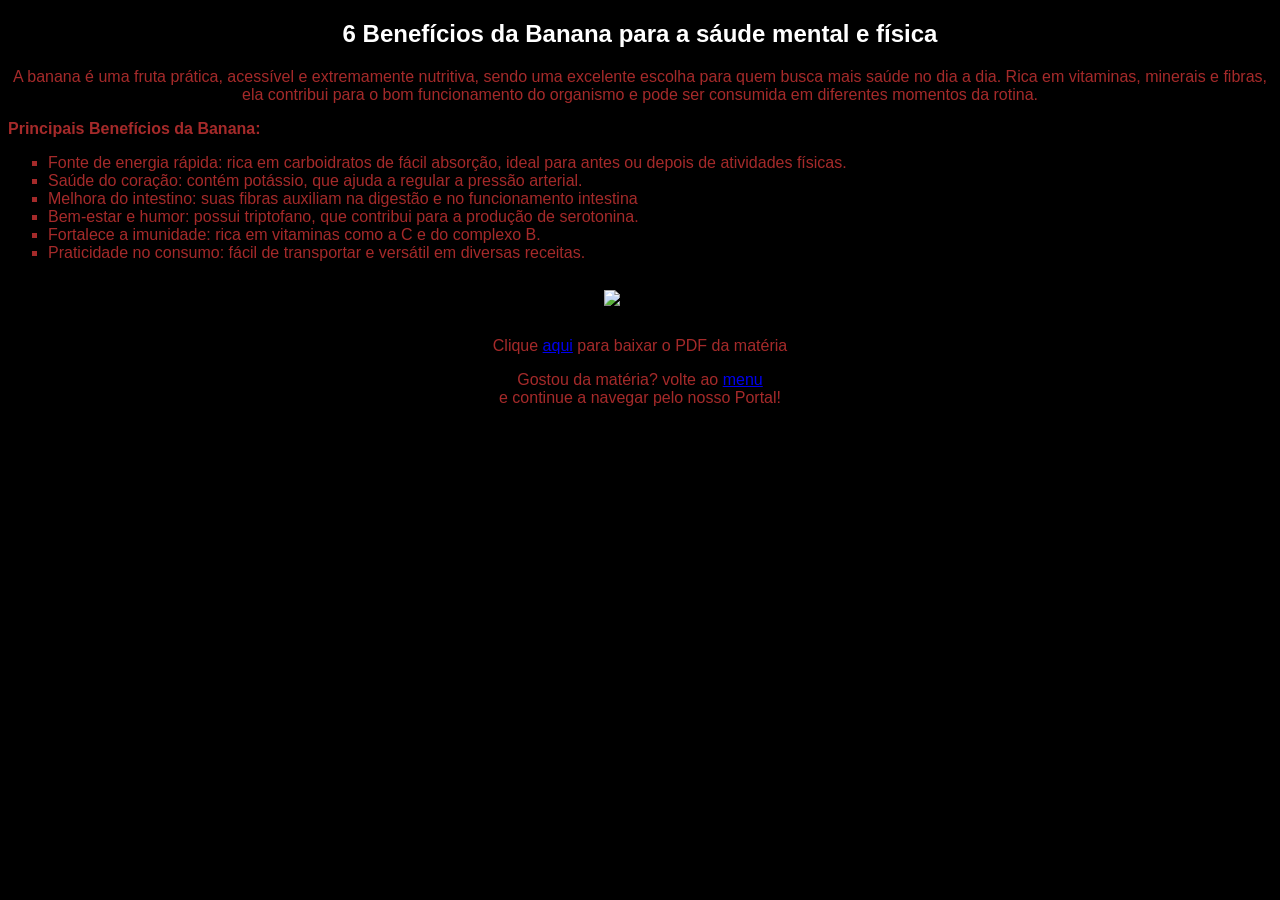
==== jornal1.html @ abcc3758 "Add files via upload" ====
<!DOCTYPE html>
<html lang="pt-br">
<head>
    <meta charset="UTF-8">
    <meta name="viewport" content="width=device-width, initial-scale=1.0">
    <title>Máteria</title>
    <link rel="stylesheet" href="../style.css">
    <style>li{
        text-align: left;
    }</style>
</head>
<body>
    <h2>6 Benefícios da Banana para a sáude mental e física</h2>
    <p>A banana é uma fruta prática, acessível e extremamente nutritiva, sendo uma excelente escolha para quem busca mais saúde no dia a dia. Rica em vitaminas, minerais e fibras, ela contribui para o bom funcionamento do organismo e pode ser consumida em diferentes momentos da rotina.</p>
    <p style="text-align:left;"><strong>Principais Benefícios da Banana:</strong></p>
    <ul type="square">
        <li>Fonte de energia rápida: rica em carboidratos de fácil absorção, ideal para antes ou depois de atividades físicas.</li>
        <li>Saúde do coração: contém potássio, que ajuda a regular a pressão arterial.</li>
        <li>Melhora do intestino: suas fibras auxiliam na digestão e no funcionamento intestina</li>
        <li>Bem-estar e humor: possui triptofano, que contribui para a produção de serotonina.</li>
        <li>Fortalece a imunidade: rica em vitaminas como a C e do complexo B.</li>
        <li>Praticidade no consumo: fácil de transportar e versátil em diversas receitas.</li>
    </ul>
    <img src="../data/banana.jpg" alt="Banana">
    <p>Clique <a href="../dowloads/beneficios_banana.pdf" dowload="beneficios_banana.pdf" type="application/pdf">aqui</a> para baixar o PDF da matéria</p>
    <p>Gostou da matéria? volte ao <a href="../index.html">menu</a><br>e continue a navegar pelo nosso Portal!</p>
</body>
</html>
---- style.css ----
@charset "UTF-8";


img{
    cursor: pointer;
    transition: transform 0.2s ease;
    padding: 1%;
}
img:hover{
    transform: scale(1.05);
}
body{
    background-color:black;
    font-family: Arial, Helvetica, sans-serif;
    font-size: 15pts;
    text-align: center;
}
h1{
    color:yellow;
}
h2{
    color: white;
}
p{
    color: brown;
}
li{
    color: brown;
}
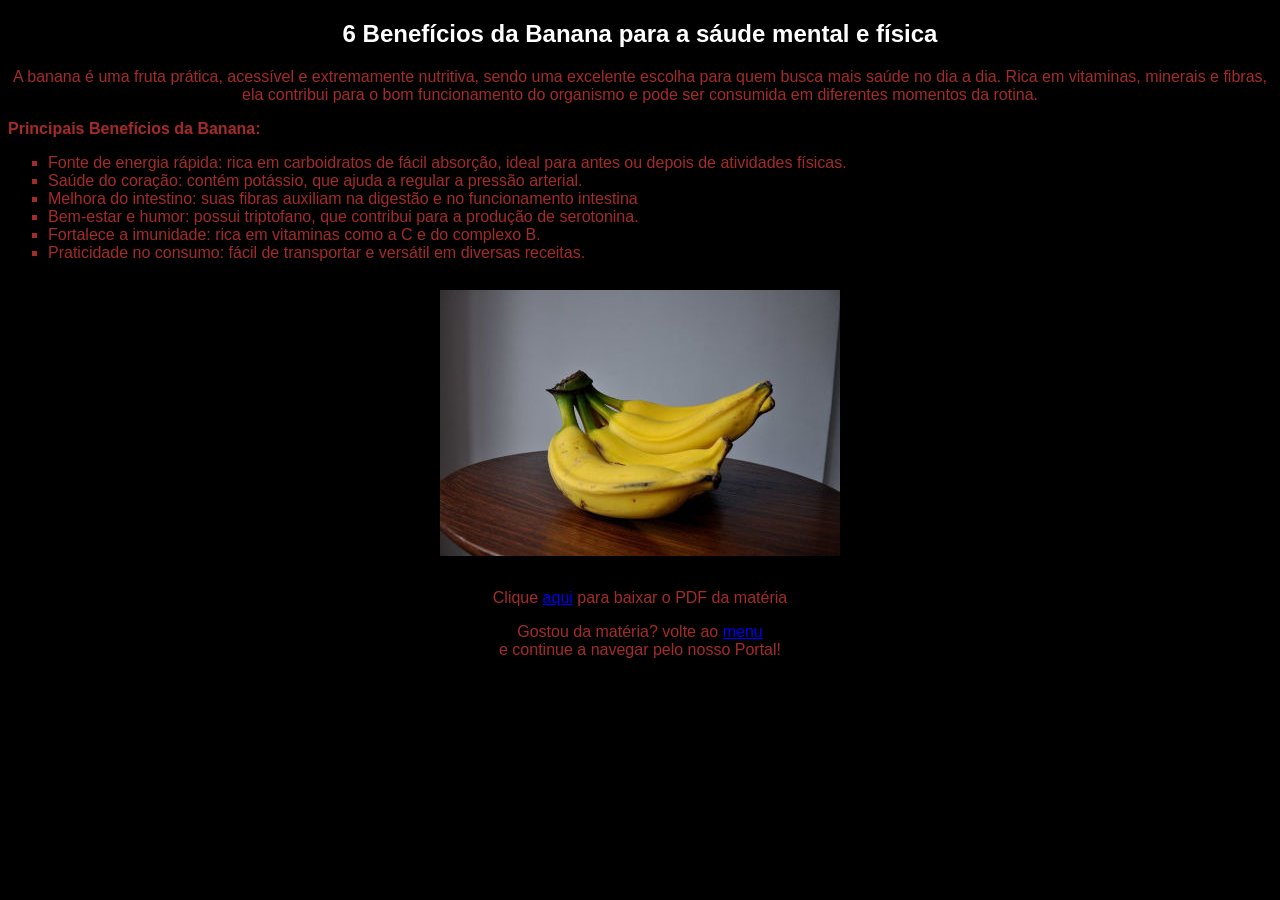
==== commit 4a4e04f9: "Update jornal1.html" ====
--- a/jornal1.html
+++ b/jornal1.html
@@ -21,8 +21,8 @@
         <li>Fortalece a imunidade: rica em vitaminas como a C e do complexo B.</li>
         <li>Praticidade no consumo: fácil de transportar e versátil em diversas receitas.</li>
     </ul>
-    <img src="../data/banana.jpg" alt="Banana">
-    <p>Clique <a href="../dowloads/beneficios_banana.pdf" dowload="beneficios_banana.pdf" type="application/pdf">aqui</a> para baixar o PDF da matéria</p>
-    <p>Gostou da matéria? volte ao <a href="../index.html">menu</a><br>e continue a navegar pelo nosso Portal!</p>
+    <img src="banana.jpg" alt="Banana">
+    <p>Clique <a href="beneficios_banana.pdf" dowload="beneficios_banana.pdf" type="application/pdf">aqui</a> para baixar o PDF da matéria</p>
+    <p>Gostou da matéria? volte ao <a href="portal.html">menu</a><br>e continue a navegar pelo nosso Portal!</p>
 </body>
-</html>+</html>
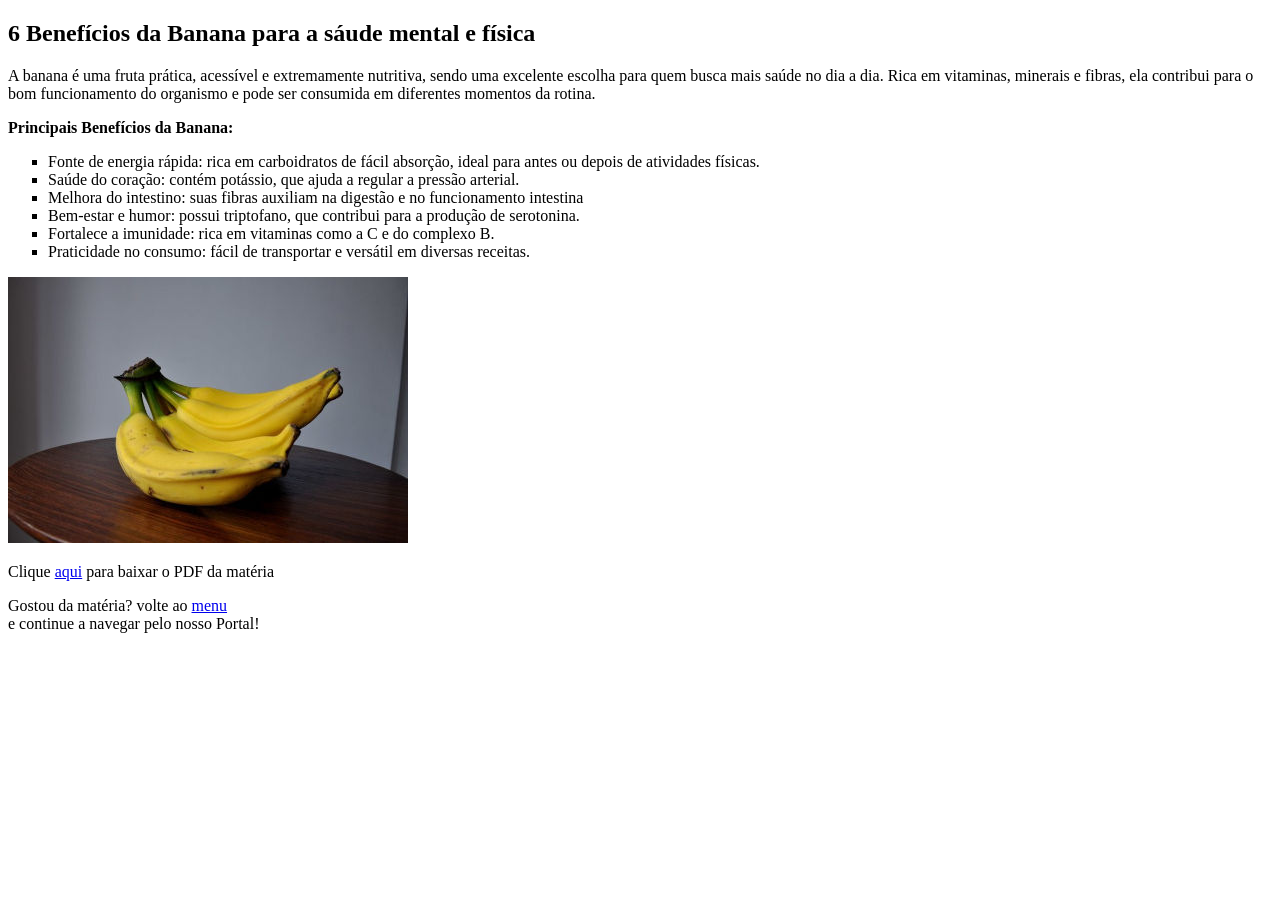
==== commit 24b5133c: "Update jornal1.html" ====
--- a/jornal1.html
+++ b/jornal1.html
@@ -4,7 +4,7 @@
     <meta charset="UTF-8">
     <meta name="viewport" content="width=device-width, initial-scale=1.0">
     <title>Máteria</title>
-    <link rel="stylesheet" href="../style.css">
+    <link rel="stylesheet" href="estilo.css">
     <style>li{
         text-align: left;
     }</style>
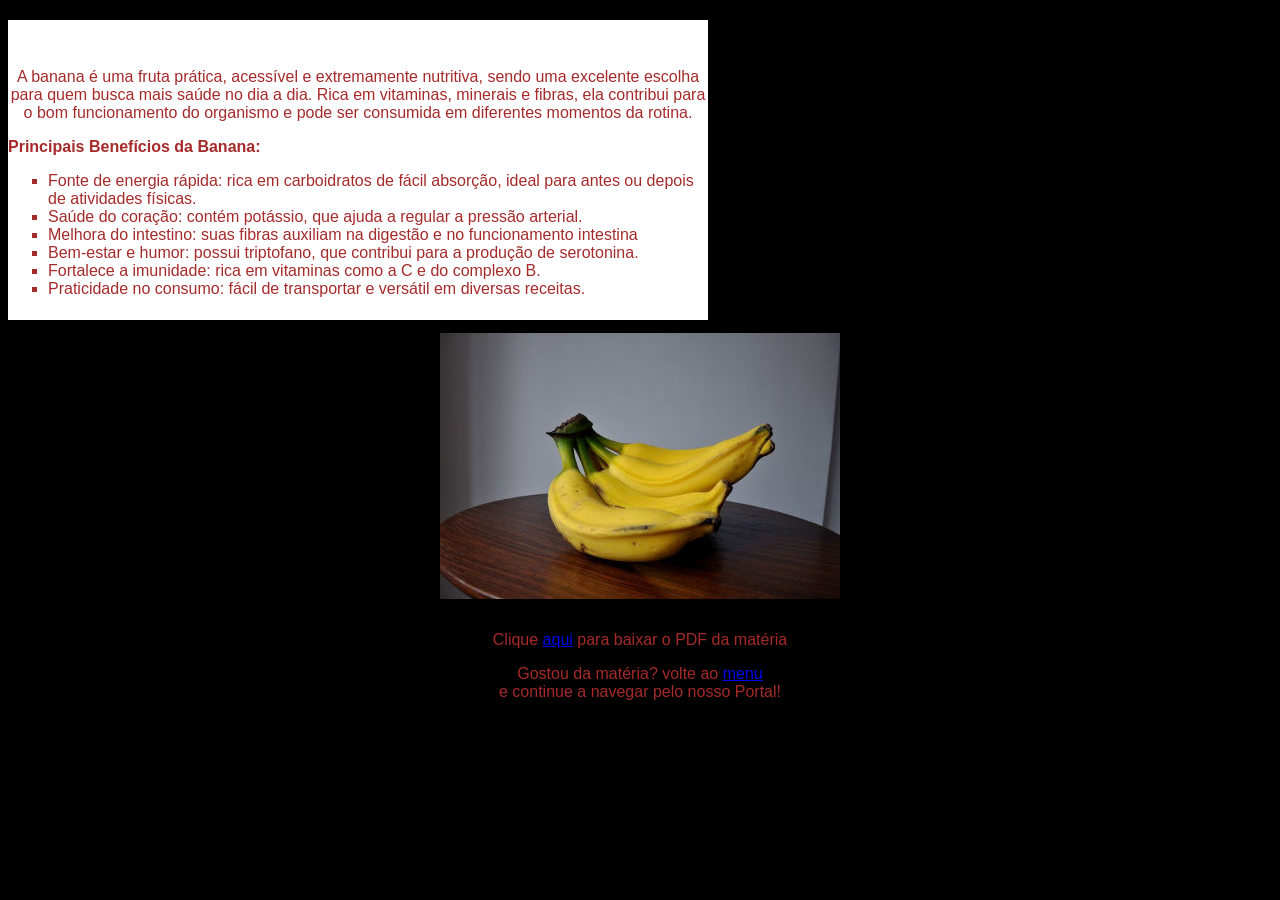
==== commit 77a47b80: "Edit" ====
--- a/jornal1.html
+++ b/jornal1.html
@@ -10,17 +10,19 @@
     }</style>
 </head>
 <body>
-    <h2>6 Benefícios da Banana para a sáude mental e física</h2>
-    <p>A banana é uma fruta prática, acessível e extremamente nutritiva, sendo uma excelente escolha para quem busca mais saúde no dia a dia. Rica em vitaminas, minerais e fibras, ela contribui para o bom funcionamento do organismo e pode ser consumida em diferentes momentos da rotina.</p>
-    <p style="text-align:left;"><strong>Principais Benefícios da Banana:</strong></p>
-    <ul type="square">
-        <li>Fonte de energia rápida: rica em carboidratos de fácil absorção, ideal para antes ou depois de atividades físicas.</li>
-        <li>Saúde do coração: contém potássio, que ajuda a regular a pressão arterial.</li>
-        <li>Melhora do intestino: suas fibras auxiliam na digestão e no funcionamento intestina</li>
-        <li>Bem-estar e humor: possui triptofano, que contribui para a produção de serotonina.</li>
-        <li>Fortalece a imunidade: rica em vitaminas como a C e do complexo B.</li>
-        <li>Praticidade no consumo: fácil de transportar e versátil em diversas receitas.</li>
-    </ul>
+    <div class="container">
+        <h2>6 Benefícios da Banana para a sáude mental e física</h2>
+        <p>A banana é uma fruta prática, acessível e extremamente nutritiva, sendo uma excelente escolha para quem busca mais saúde no dia a dia. Rica em vitaminas, minerais e fibras, ela contribui para o bom funcionamento do organismo e pode ser consumida em diferentes momentos da rotina.</p>
+        <p style="text-align:left;"><strong>Principais Benefícios da Banana:</strong></p>
+        <ul type="square">
+            <li>Fonte de energia rápida: rica em carboidratos de fácil absorção, ideal para antes ou depois de atividades físicas.</li>
+            <li>Saúde do coração: contém potássio, que ajuda a regular a pressão arterial.</li>
+            <li>Melhora do intestino: suas fibras auxiliam na digestão e no funcionamento intestina</li>
+            <li>Bem-estar e humor: possui triptofano, que contribui para a produção de serotonina.</li>
+            <li>Fortalece a imunidade: rica em vitaminas como a C e do complexo B.</li>
+            <li>Praticidade no consumo: fácil de transportar e versátil em diversas receitas.</li>
+        </ul>
+    </div>
     <img src="banana.jpg" alt="Banana">
     <p>Clique <a href="beneficios_banana.pdf" dowload="beneficios_banana.pdf" type="application/pdf">aqui</a> para baixar o PDF da matéria</p>
     <p>Gostou da matéria? volte ao <a href="portal.html">menu</a><br>e continue a navegar pelo nosso Portal!</p>
--- a/estilo.css
+++ b/estilo.css
@@ -0,0 +1,36 @@
+@charset "UTF-8";
+
+
+img{
+    cursor: pointer;
+    transition: transform 0.2s ease;
+    padding: 1%;
+}
+img:hover{
+    transform: scale(1.05);
+}
+body{
+    background-color:black;
+    font-family: Arial, Helvetica, sans-serif;
+    font-size: 15pts;
+    text-align: center;
+}
+h1{
+    color:yellow;
+}
+h2{
+    color: white;
+}
+p{
+    color: brown;
+}
+li{
+    color: brown;
+}
+
+.container{
+    height: 300px;
+    width: 700px;
+    background-color: white;
+    color: black;
+}
